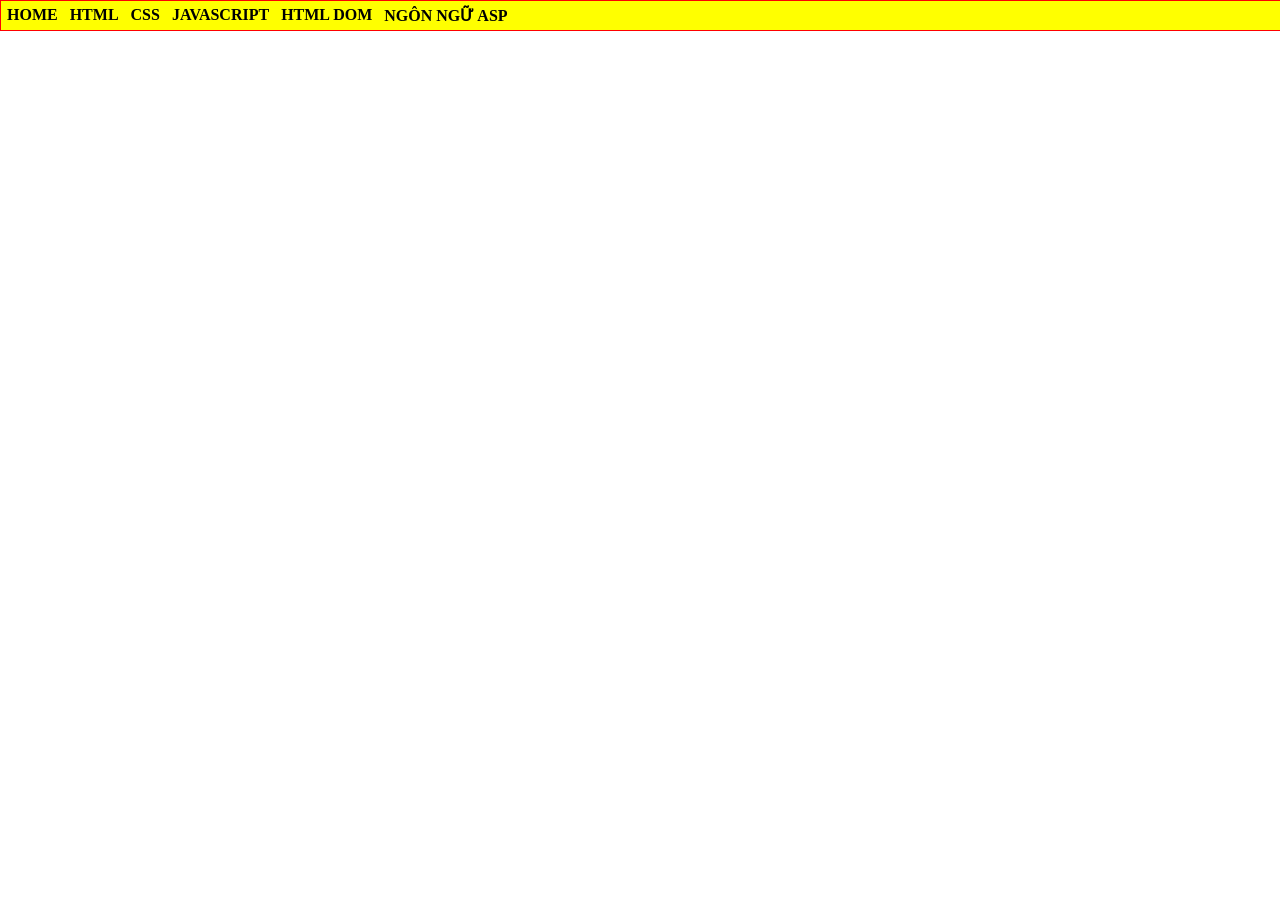
==== index.html @ 07452089 "Update index.html" ====
<!DOCTYPE html>
<html>
<head>
    <title>Nguyễn Hồ Nguyên Khôi - K244161792</title>
    <style>
        @import url('css/main.css');
    </style>
</head>
<body>
    <div id="container">  
        <ul>
            <li> <a href="http://127.0.0.1:5500/ex14-CV/cv.html">HOME</a></li>
            <li> <a href="#">HTML</a></li>
            <li> <a href="#">CSS</a>
                <ul>
                    <li> <a href="ex42/ex42.html">Bài tập 42</a></li>
                    <li> <a href="#">GIAO DIỆN VỚI CSS</a></li>
                    <li> <a href="#">CSS NÂNG CAO</a></li>
                </ul>
            </li>
            <li> <a href="#">JAVASCRIPT</a>
                <ul>
                    <li> <a href="#">LESSON 01</a></li>
                    <li> <a href="#">LESSON 02</a></li>
                    <li> <a href="#">LESSON 03</a></li>
                </ul>
            </li>
            <li> <a href="#">HTML DOM</a></li>
            <li> <a href="#">NGÔN NGỮ ASP</a></li>
        </ul>

    </div>

</body>
</html>
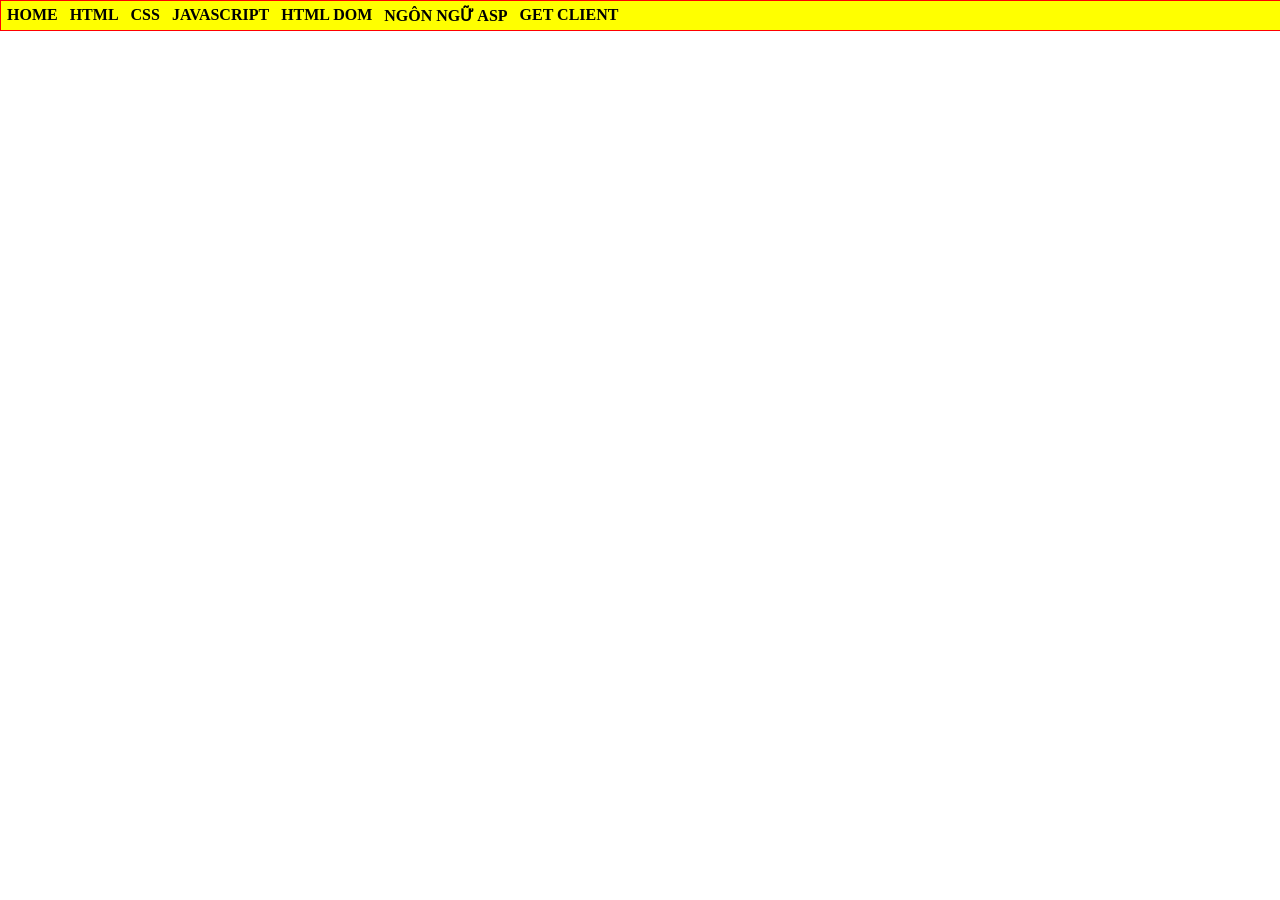
==== commit 78d3b956: "Update index.html" ====
--- a/index.html
+++ b/index.html
@@ -9,7 +9,7 @@
 <body>
     <div id="container">  
         <ul>
-            <li> <a href="http://127.0.0.1:5500/ex14-CV/cv.html">HOME</a></li>
+            <li> <a href="ex14-CV/cv.html">HOME</a></li>
             <li> <a href="#">HTML</a></li>
             <li> <a href="#">CSS</a>
                 <ul>
@@ -27,6 +27,7 @@
             </li>
             <li> <a href="#">HTML DOM</a></li>
             <li> <a href="#">NGÔN NGỮ ASP</a></li>
+            <li> <a href="Learnform/ClientGet.html">GET CLIENT</a></li>
         </ul>
 
     </div>
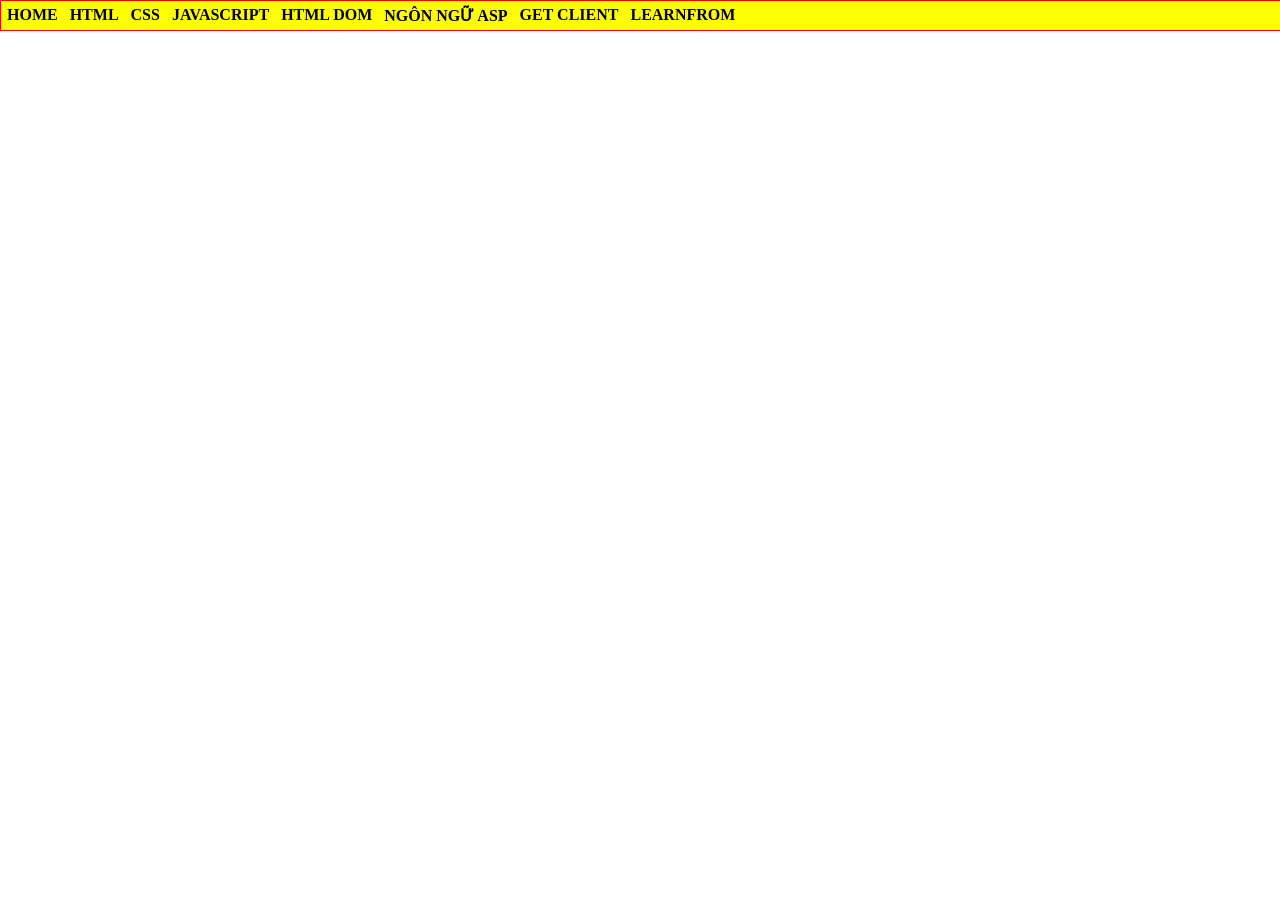
==== commit b6708d16: "Add files via upload" ====
--- a/index.html
+++ b/index.html
@@ -9,11 +9,11 @@
 <body>
     <div id="container">  
         <ul>
-            <li> <a href="ex14-CV/cv.html">HOME</a></li>
+            <li> <a href="../ex14-CV/cv.html">HOME</a></li>
             <li> <a href="#">HTML</a></li>
             <li> <a href="#">CSS</a>
                 <ul>
-                    <li> <a href="ex42/ex42.html">Bài tập 42</a></li>
+                    <li> <a href="../ex42/ex42.html">Bài tập 42</a></li>
                     <li> <a href="#">GIAO DIỆN VỚI CSS</a></li>
                     <li> <a href="#">CSS NÂNG CAO</a></li>
                 </ul>
@@ -27,7 +27,13 @@
             </li>
             <li> <a href="#">HTML DOM</a></li>
             <li> <a href="#">NGÔN NGỮ ASP</a></li>
-            <li> <a href="Learnform/ClientGet.html">GET CLIENT</a></li>
+            <li> <a href="../Learnform/ClientGet.html">GET CLIENT</a></li>
+            <li> <a>LEARNFROM</a> 
+                <ul>
+                    <li><a href="ex48/ex48.html">EX48</a></li>
+                    <li><a href="ex49/ex49.html">EX49</a></li>
+                </ul>
+            </li>
         </ul>
 
     </div>
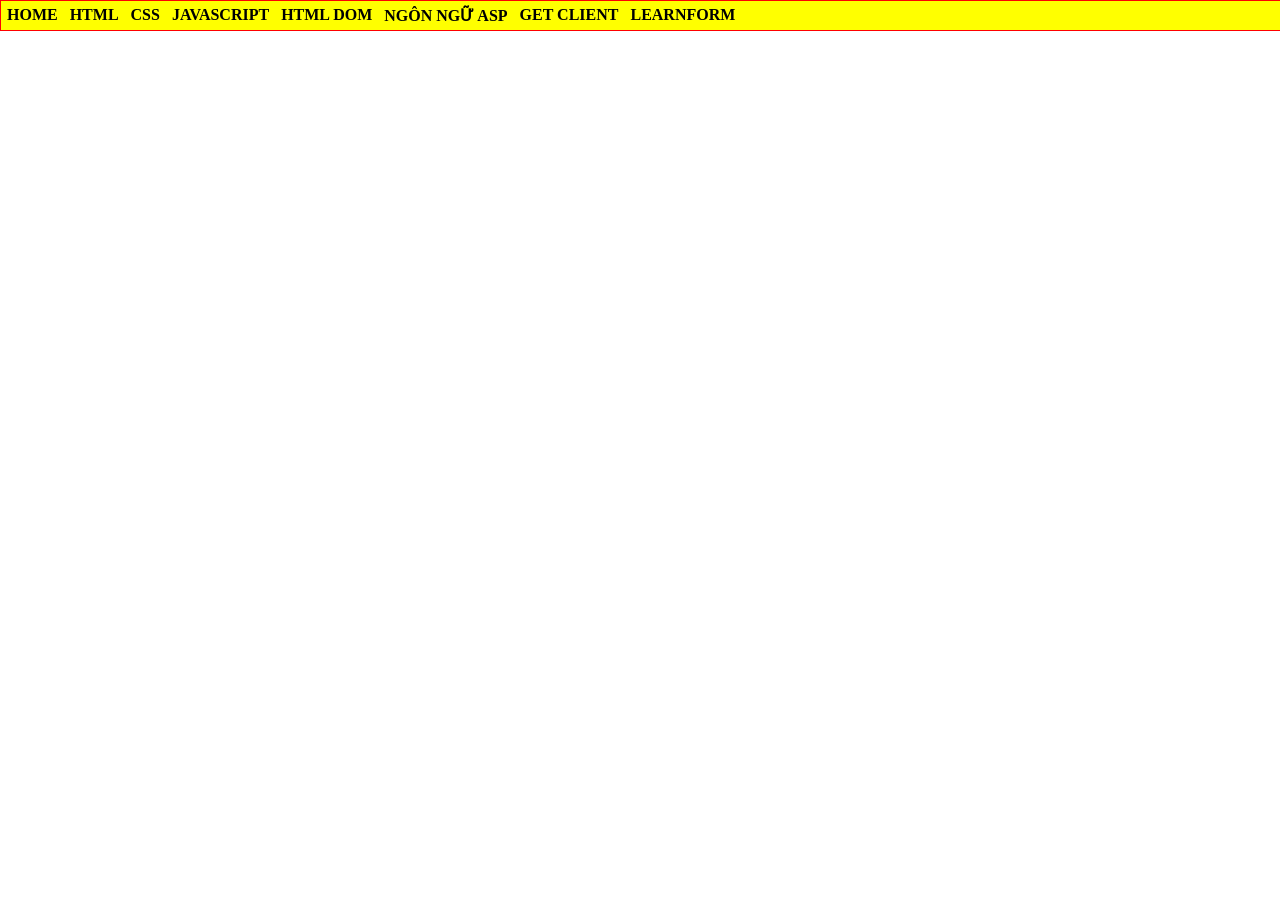
==== commit 86464576: "Add files via upload" ====
--- a/index.html
+++ b/index.html
@@ -28,10 +28,11 @@
             <li> <a href="#">HTML DOM</a></li>
             <li> <a href="#">NGÔN NGỮ ASP</a></li>
             <li> <a href="../Learnform/ClientGet.html">GET CLIENT</a></li>
-            <li> <a>LEARNFROM</a> 
+            <li> <a>LEARNFORM</a> 
                 <ul>
                     <li><a href="ex48/ex48.html">EX48</a></li>
                     <li><a href="ex49/ex49.html">EX49</a></li>
+                    <li><a href="ex50/ex50.html">EX50</a></li>
                 </ul>
             </li>
         </ul>
